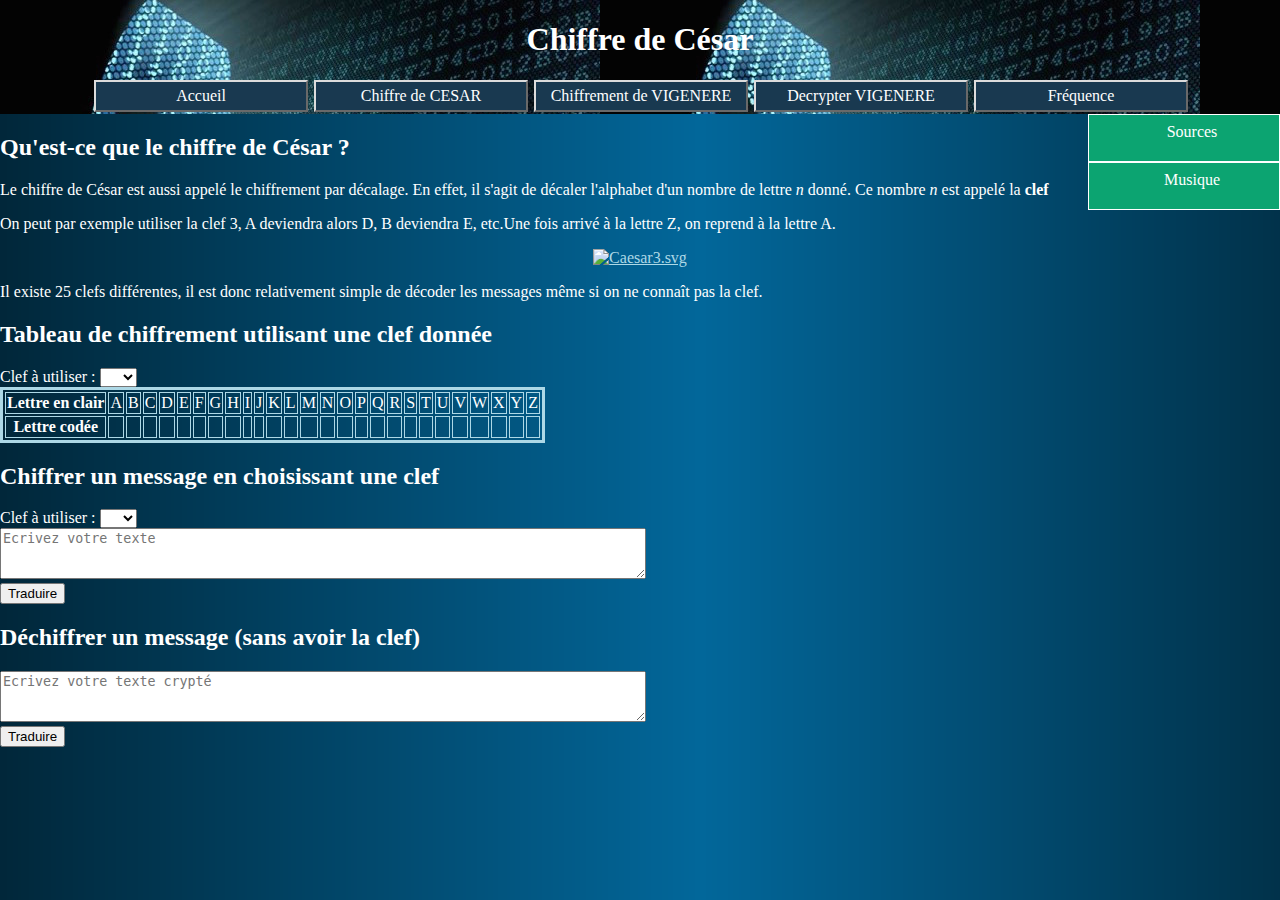
==== Cesar.html @ 2bac8b1d "premier commit crypto" ====
<!DOCTYPE html>
<html lang="fr">	

<head>
	<meta charset="UTF-8" />
	<title>César</title>
	<link rel="stylesheet" href="css/acceuil.css" type="text/css" />
</head>

<body>
	<header>
          <h1 id ="titre">Chiffre de César</h1>
            <nav id="menu">
              <ul>
                <li><a href="index.html">Accueil</a></li>
                <li><a href="Cesar.html">Chiffre de CESAR</a></li>
                <li><a href="Vigenere.html">Chiffrement de VIGENERE</a></li>
                <li><a href="decodevigenere.html">Decrypter VIGENERE</a></li>
                <li><a href="frequence.html">Fréquence</a></li>
              </ul>
            </nav>    
    </header>
    	
    <aside id ="sidebar">
        <ul>
            <li><a href="Sources.html">Sources</a></li>
            <li><a href="Musique.html">Musique</a></li>
        </ul>
      </aside>
    <main id="cesar">
    	<h2>Qu'est-ce que le chiffre de César ?</h2>
    	<p>Le chiffre de César est aussi appelé le chiffrement par décalage. En effet, il s'agit de décaler l'alphabet d'un nombre de lettre <span class="italic">n</span> donné. Ce nombre <span class="italic">n</span> est appelé la <span class="gras">clef</span></p>
    	<p>On peut par exemple utiliser la clef 3, A deviendra alors D, B deviendra E, etc.Une fois arrivé à la lettre Z, on reprend à la lettre A.
    	</p>
    	<p class="centrer"><a href="https://commons.wikimedia.org/wiki/File:Caesar3.svg#/media/File:Caesar3.svg"><img id="image_cesar" src="https://upload.wikimedia.org/wikipedia/commons/thumb/2/2b/Caesar3.svg/1200px-Caesar3.svg.png" alt="Caesar3.svg"></a></p>
    	<p>Il existe 25 clefs différentes, il est donc relativement simple de décoder les messages même si on ne connaît pas la clef.</p>
    	<h2>Tableau de chiffrement utilisant une clef donnée</h2>
    	<span> Clef à utiliser : </span>
    	<select id="clef1" onchange="tab_crypte(this)">
		</select>
		<table>
			<tr id="lg_en_clair">
				<th>Lettre en clair
				</th>
			</tr>
			<tr id="lg_en_code">
				<th>Lettre codée
				</th>
			</tr>
		</table>
		<h2>Chiffrer un message en choisissant une clef</h2>
		<span> Clef à utiliser : </span>
    	<select id="clef2">
		</select>
		<br>
		<textarea rows="3" placeholder="Ecrivez votre texte" id="texte_cesar" ></textarea>
        <br>
		<button onclick="mes_crypte()">Traduire</button>
        <br>
		<pre id="trad_cesar"></pre>
		<h2>Déchiffrer un message (sans avoir la clef)</h2>
        <textarea rows="3" placeholder="Ecrivez votre texte crypté" id="texte_crypte" ></textarea>
        <br>
        <button onclick="mes_decrypte()">Traduire</button>
        <br>
        <pre id="decrypt"></pre>
        <br>
	</main>
<script src="js/Cesar.js"></script>
</body>
</html>
---- css/acceuil.css ----
#titre{
    text-align: center;
    color:white;
}
html{
    width:100%;
    height: 100%;
}
header{
    width: 100%; 
    height: 114px; 
    background-image: url(../images/cryptography.jpg);
    overflow: auto; 
}



body{
    background-image: url(../images/fond2.jpg); 
    margin: 0;
    height: 100%;
}
.titre_article{
    text-decoration: underline;
    color: white;
}
#article1{  
    width: 85%; 
    border: 1px solid white; 
    color:white;
}
#article2{ 
    width: 85%; 
    border: 1px solid white;
    color:white; 
}
#article3{  
    width: 85%; 
    border: 1px solid white;
    color:white
}
#article4{  
    width: 85%; 
    border: 1px solid white;
    color:white;}

#article5{  
    width: 85%; 
    border: 1px solid white;
    color:white;}

#menu ul {
    text-align: center;
    width: 100%;
    padding:0;
    margin:0;
    list-style-type:none;
}

#menu li {
    display: inline;
    margin-left:2px;
}

#menu ul li a {
 display: inline-block; 
 width:200px;
 background-color:#193950;
 color:white;
 text-decoration:none;
 text-align:center;
 padding:5px;
 border:2px solid;
 border-color:#DCDCDC #696969 #696969 #DCDCDC;
}

#menu ul li a:hover {
 background-color:#D3D3D3;
 border-color:#696969 #DCDCDC #DCDCDC #696969;
 } 

#sidebar {
	float: right;
    margin: 0;
    padding: 0px;
    text-align:center;
    width:15%;
    background-color:#0CA471    ;
}

#sidebar ul{
    list-style-type: none;
    margin: 0;
    padding: 0px;
}

#sidebar li a {
    display: block;
 	border:1px solid white;
    color:white;
    height:30px;
    padding: 8px 0 8px 16px;
    text-decoration: white;
}

#sidebar li:last-child{
    border-bottom: none;
}

#sidebar li a:hover {
    background-color: #DCDCDC;
    color: grey;
}

main{
    color:white;
}

main a{
    color:lightblue;
}

#cesar  table{
    border : solid lightblue;
}
#cesar td, th{
    border : 1px solid lightblue;
}

.italic{
    font-style: italic;
}

.gras{
    font-weight: bold;
}

.centrer{
    text-align:center;
}

#image_cesar{
    width : 20%;
}
#copyright_cesar{
    font-size:8px;
}

#cesar textarea{
    width:50%;
}
#vigenere textarea{
    width:50%;
}
#freq td, th {
    border : 1px solid lightblue;
}
#freq tr {
    border : 1px solid lightblue;

}
#frequence_fr {
    width:400px;
    height:100px;
    margin: "auto";
}
#log {background-color: #0CA471 }
}
#text_freq_pa {text-align: :justify ;width:70%}
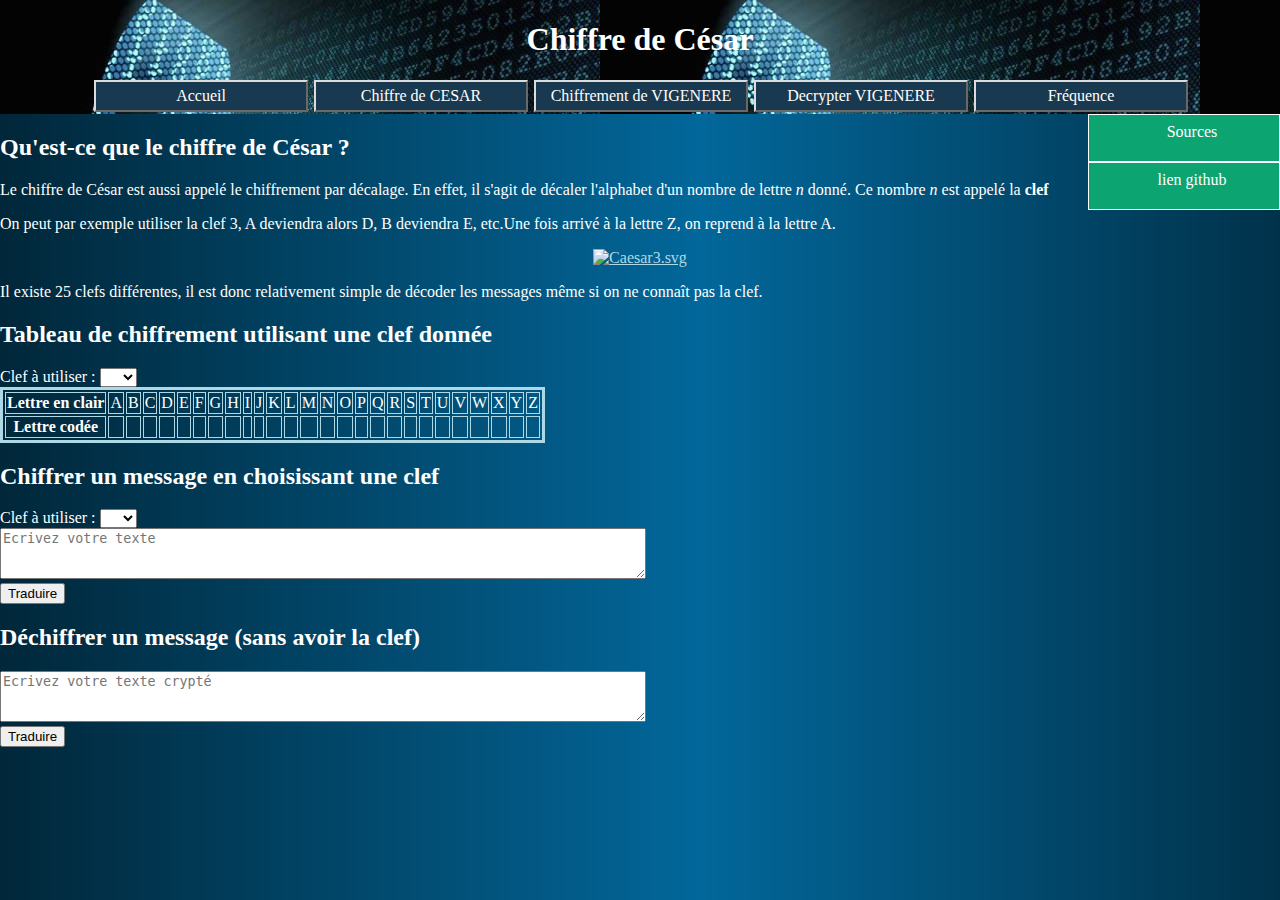
==== commit 91c21167: "3ème commit" ====
--- a/Cesar.html
+++ b/Cesar.html
@@ -24,7 +24,7 @@
     <aside id ="sidebar">
         <ul>
             <li><a href="Sources.html">Sources</a></li>
-            <li><a href="Musique.html">Musique</a></li>
+            <li><a href="https://github.com/yann792/sitecrypto">lien github</a></li>
         </ul>
       </aside>
     <main id="cesar">
